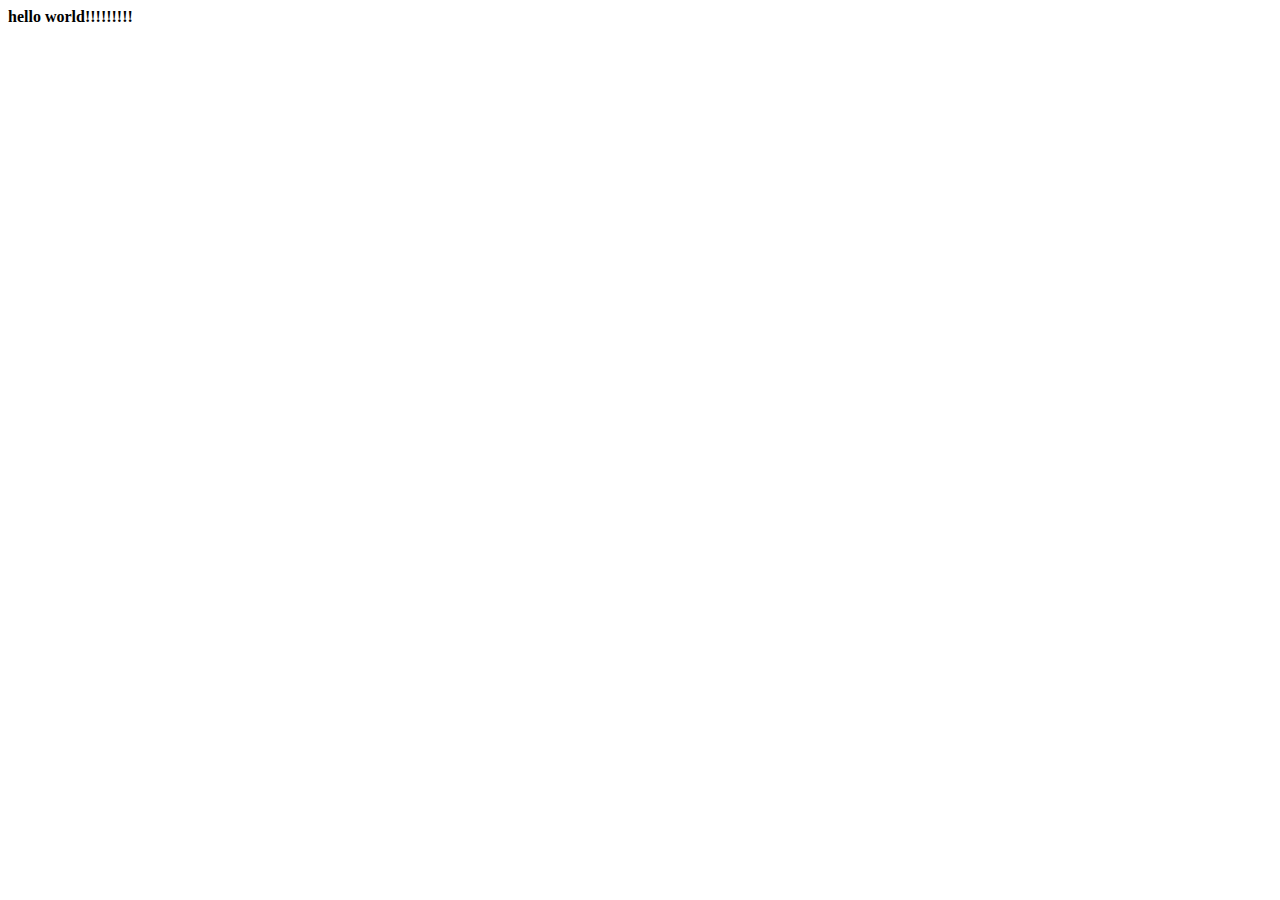
==== index.html @ 270ac905 "Hello World Change" ====
<!DOCTYPE html>
<html lang="en">
  <head>
    <meta charset="UTF-8">
    <title>Fork Me! FCC: Test Suite Template</title>
    <link rel="stylesheet" href="css/style.css">
  </head>

  <body>
    <script src="https://cdn.freecodecamp.org/testable-projects-fcc/v1/bundle.js"></script>
    <b>hello world!!!!!!!!!</b>

    <!--

    Hello Camper!

    For now, the test suite only works in Chrome!
    Please read the README below in the JS Editor before beginning.
    Feel free to delete this message once you have read it.
    Good luck and Happy Coding!

    - The freeCodeCamp Team

    -->
    <script  src="js/index.js"></script>
  </body>
</html>
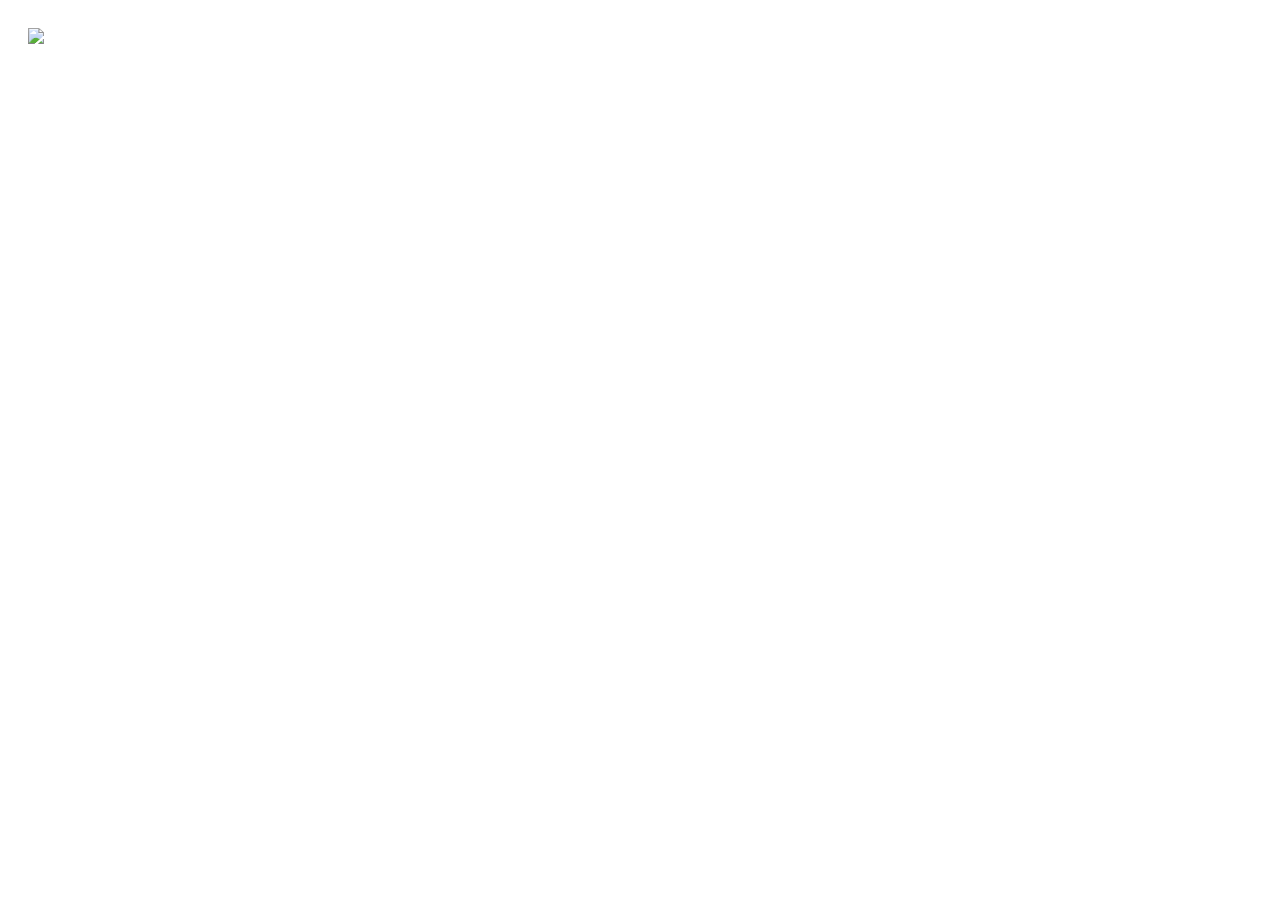
==== commit ae54212d: "Adding img" ====
--- a/index.html
+++ b/index.html
@@ -7,21 +7,8 @@
   </head>
 
   <body>
-    <script src="https://cdn.freecodecamp.org/testable-projects-fcc/v1/bundle.js"></script>
-    <b>hello world!!!!!!!!!</b>
-
-    <!--
-
-    Hello Camper!
-
-    For now, the test suite only works in Chrome!
-    Please read the README below in the JS Editor before beginning.
-    Feel free to delete this message once you have read it.
-    Good luck and Happy Coding!
-
-    - The freeCodeCamp Team
-
-    -->
-    <script  src="js/index.js"></script>
+    <header id="header">
+      <img id="header-img" src="https://districtdogs.com/wp-content/uploads/2019/09/DD_Logo.svg"></img>
+    </header>
   </body>
 </html>
--- a/css/style.css
+++ b/css/style.css
@@ -0,0 +1,5 @@
+#header-img{
+ width:300px;
+ height:auto;
+ padding:20px;
+}
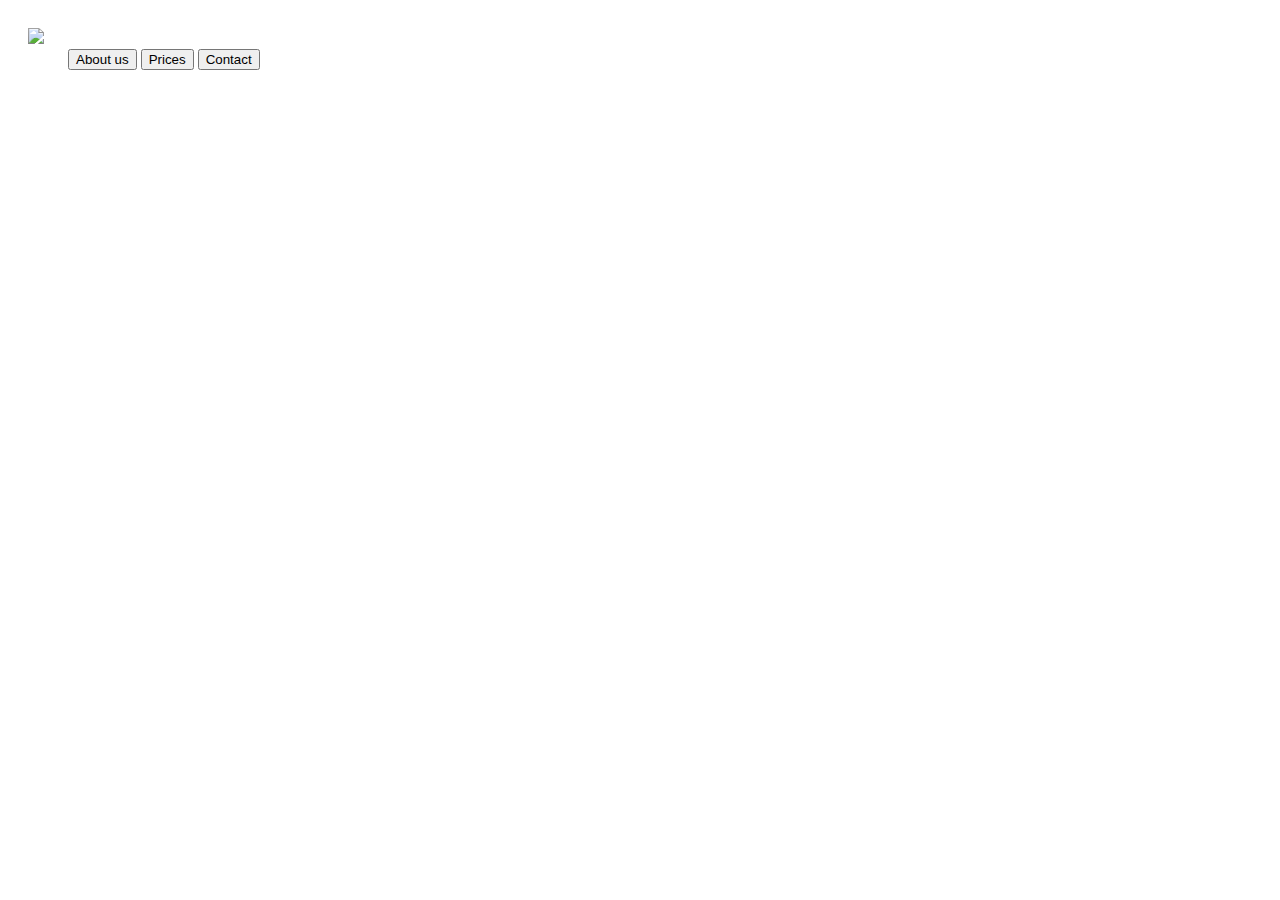
==== commit 150d050e: "commit" ====
--- a/index.html
+++ b/index.html
@@ -8,7 +8,13 @@
 
   <body>
     <header id="header">
+      <nav id="nav-bar">
       <img id="header-img" src="https://districtdogs.com/wp-content/uploads/2019/09/DD_Logo.svg"></img>
+      <button class="nav-link">About us</button>
+      <button class="nav-link">Prices</button>
+      <button class="nav-link">Contact
+      </button>
+      </nav>
     </header>
   </body>
 </html>
--- a/css/style.css
+++ b/css/style.css
@@ -1,5 +1,8 @@
 #header-img{
- width:300px;
+ width:200px;
  height:auto;
  padding:20px;
 }
+#nav-bar{
+    padding: auto;
+}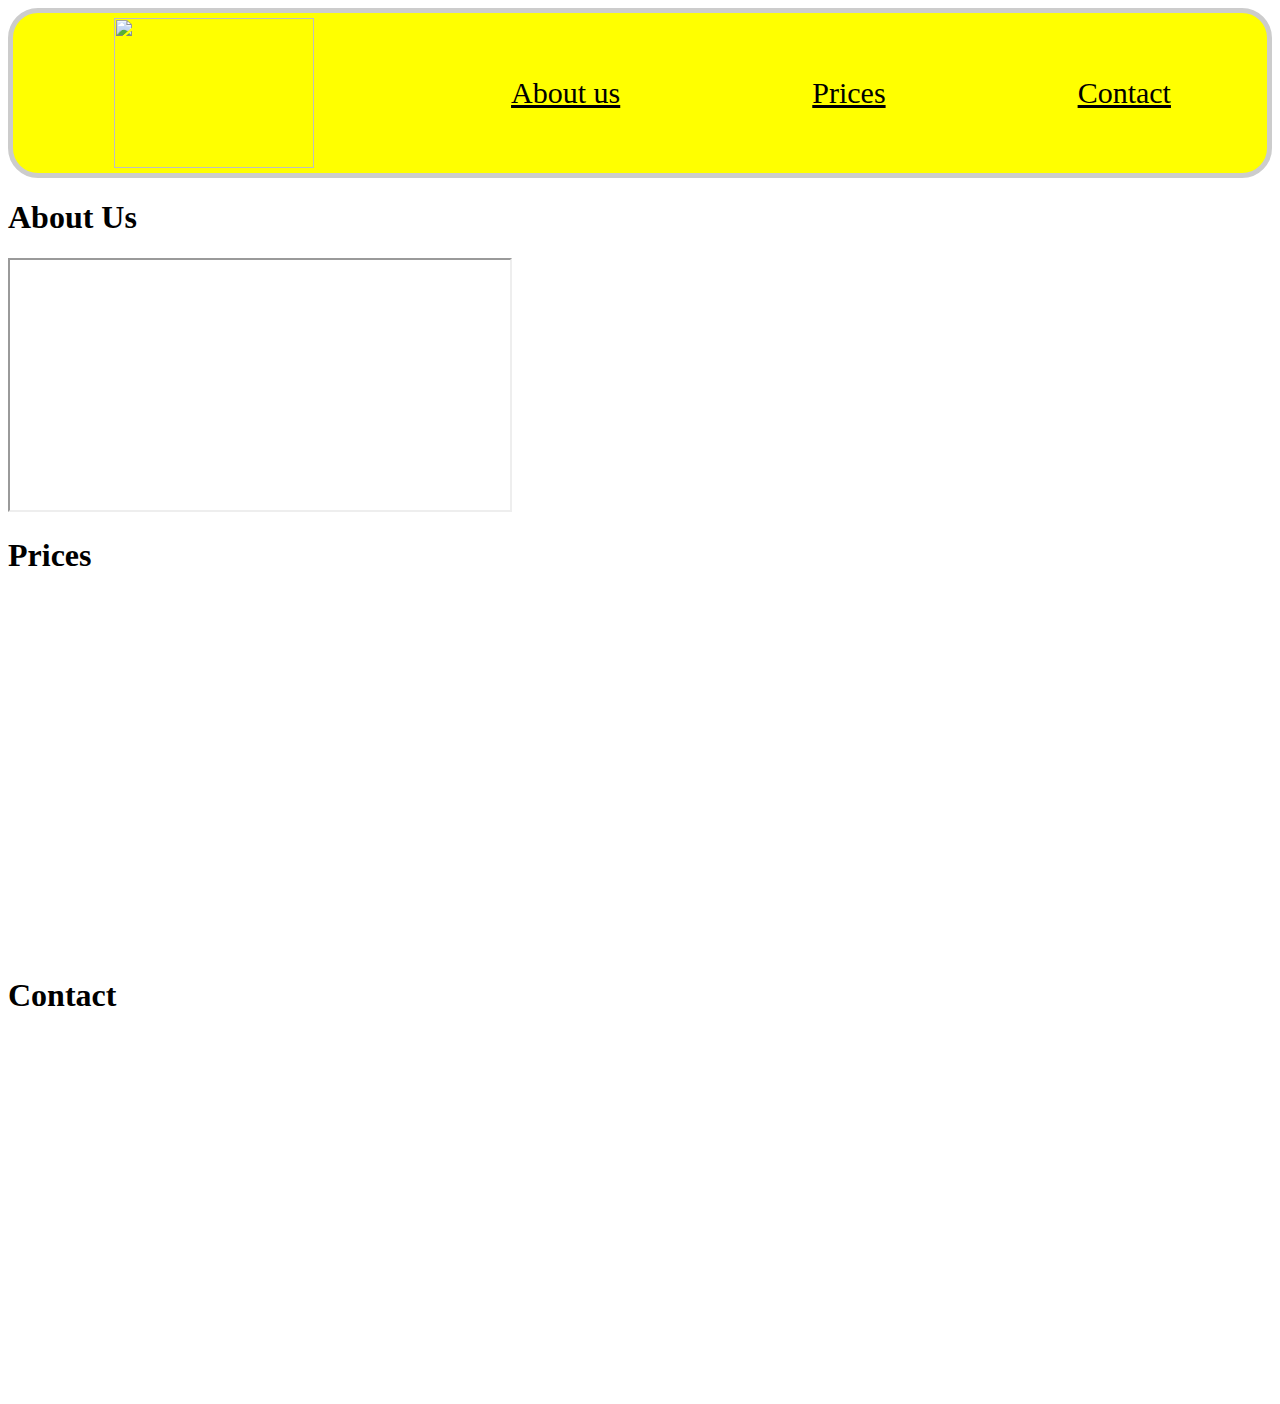
==== commit 1d942851: "#" ====
--- a/index.html
+++ b/index.html
@@ -9,12 +9,25 @@
   <body>
     <header id="header">
       <nav id="nav-bar">
-      <img id="header-img" src="https://districtdogs.com/wp-content/uploads/2019/09/DD_Logo.svg"></img>
-      <button class="nav-link">About us</button>
-      <button class="nav-link">Prices</button>
-      <button class="nav-link">Contact
-      </button>
+        <img id="header-img" src="https://districtdogs.com/wp-content/uploads/2019/09/DD_Logo.svg"></img>
+        <a class="nav-link" href="#about-us">About us</a>
+        <a class="nav-link" href="#prices">Prices</a>
+        <a class="nav-link" href="#contact">Contact</a>
       </nav>
     </header>
+
+    <div id="about-us">
+      <h1>About Us</h1>
+      <iframe id="video" src="https://www.youtube.com/embed/L3MtFGWRXAA" width="500" height="250"></iframe>
+    </div>
+
+    <div id="prices">
+      <h1>Prices</h1>
+    </div><br><br><br><br><br><br><br><br><br><br><br><br><br><br><br><br><br><br><br><br>
+
+    <div id="contact">
+      <h1>Contact</h1>
+    </div><br><br><br><br><br><br><br><br><br><br><br><br><br><br><br><br><br><br><br><br>
+
   </body>
 </html>
--- a/css/style.css
+++ b/css/style.css
@@ -1,8 +1,23 @@
+body{
+
+}
+
 #header-img{
  width:200px;
- height:auto;
- padding:20px;
+ height:150px;
+ padding:5px;
 }
+
 #nav-bar{
-    padding: auto;
-}+  border: 5px solid #ccc;
+  display: flex;
+  justify-content:space-around;
+  align-items: center;
+  background-color: yellow;
+  border-radius: 30px;
+}
+
+.nav-link{
+  font-size: 30px;
+  color:black;
+}
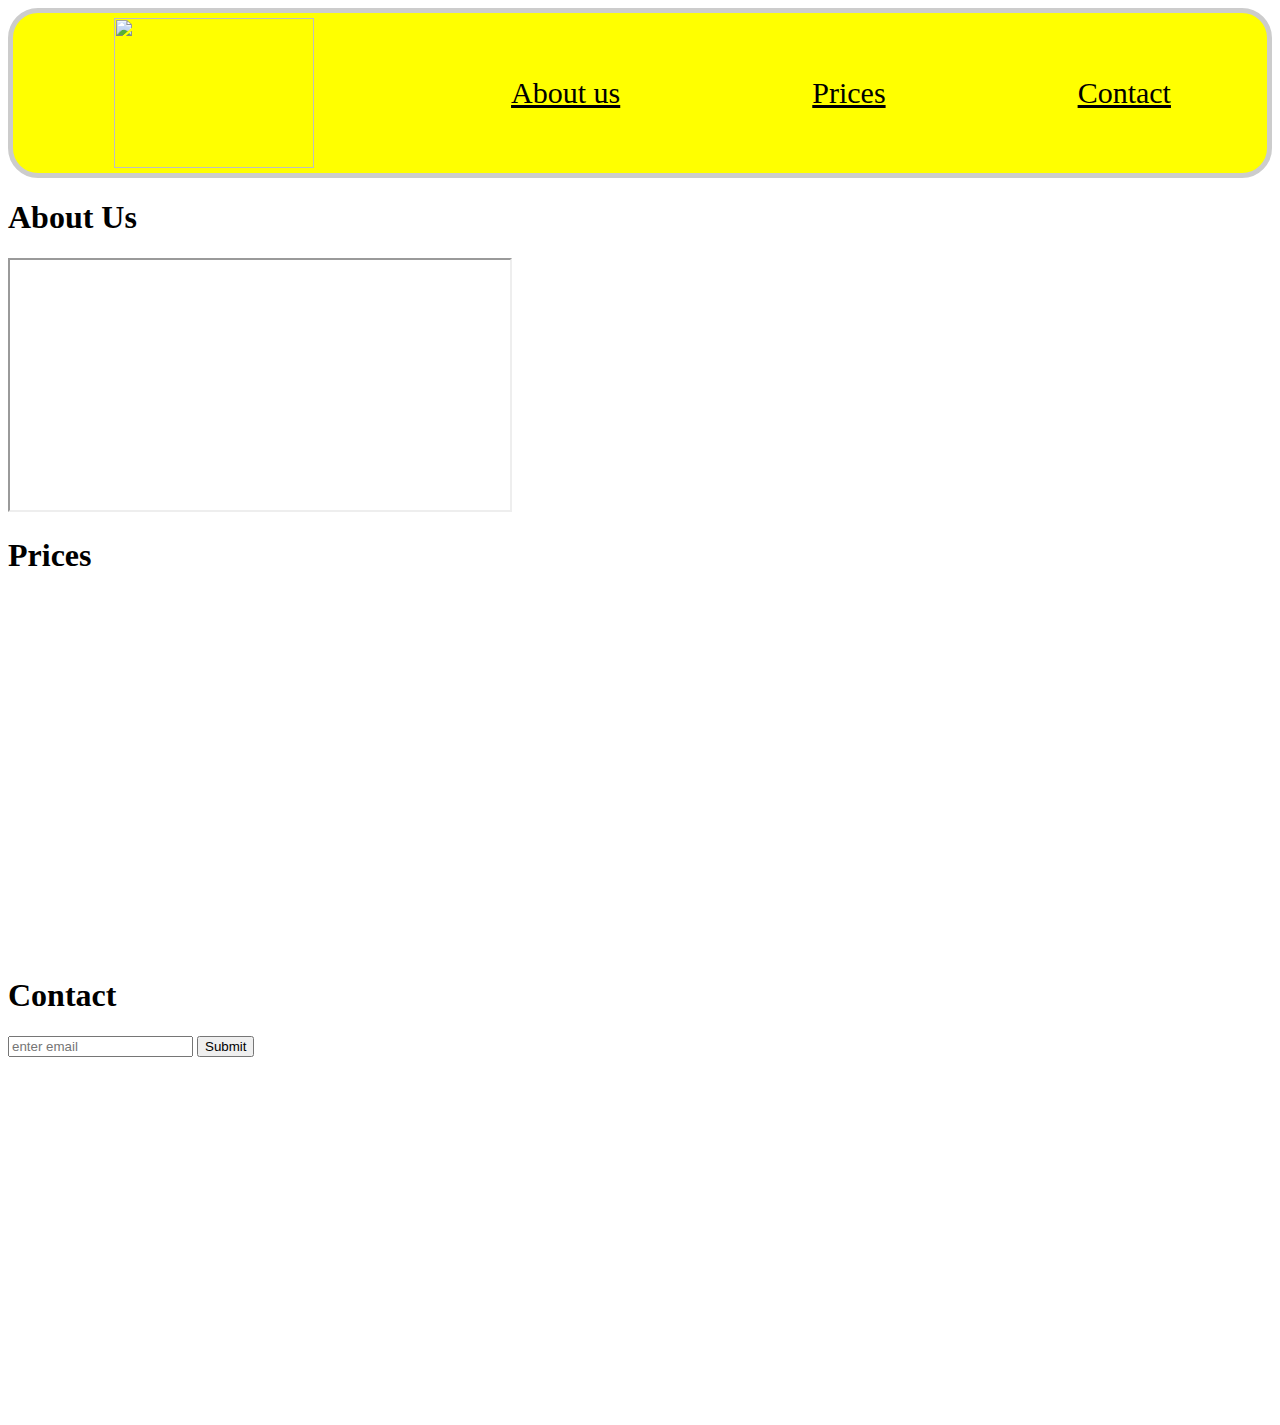
==== commit 94558b04: "commit" ====
--- a/index.html
+++ b/index.html
@@ -27,6 +27,10 @@
 
     <div id="contact">
       <h1>Contact</h1>
+      <form id="form" action="https://www.freecodecamp.com/email-submit">
+        <input id="email" type="email" placeholder="enter email" required>
+        <input id="submit" type="submit">
+      </form>
     </div><br><br><br><br><br><br><br><br><br><br><br><br><br><br><br><br><br><br><br><br>
 
   </body>
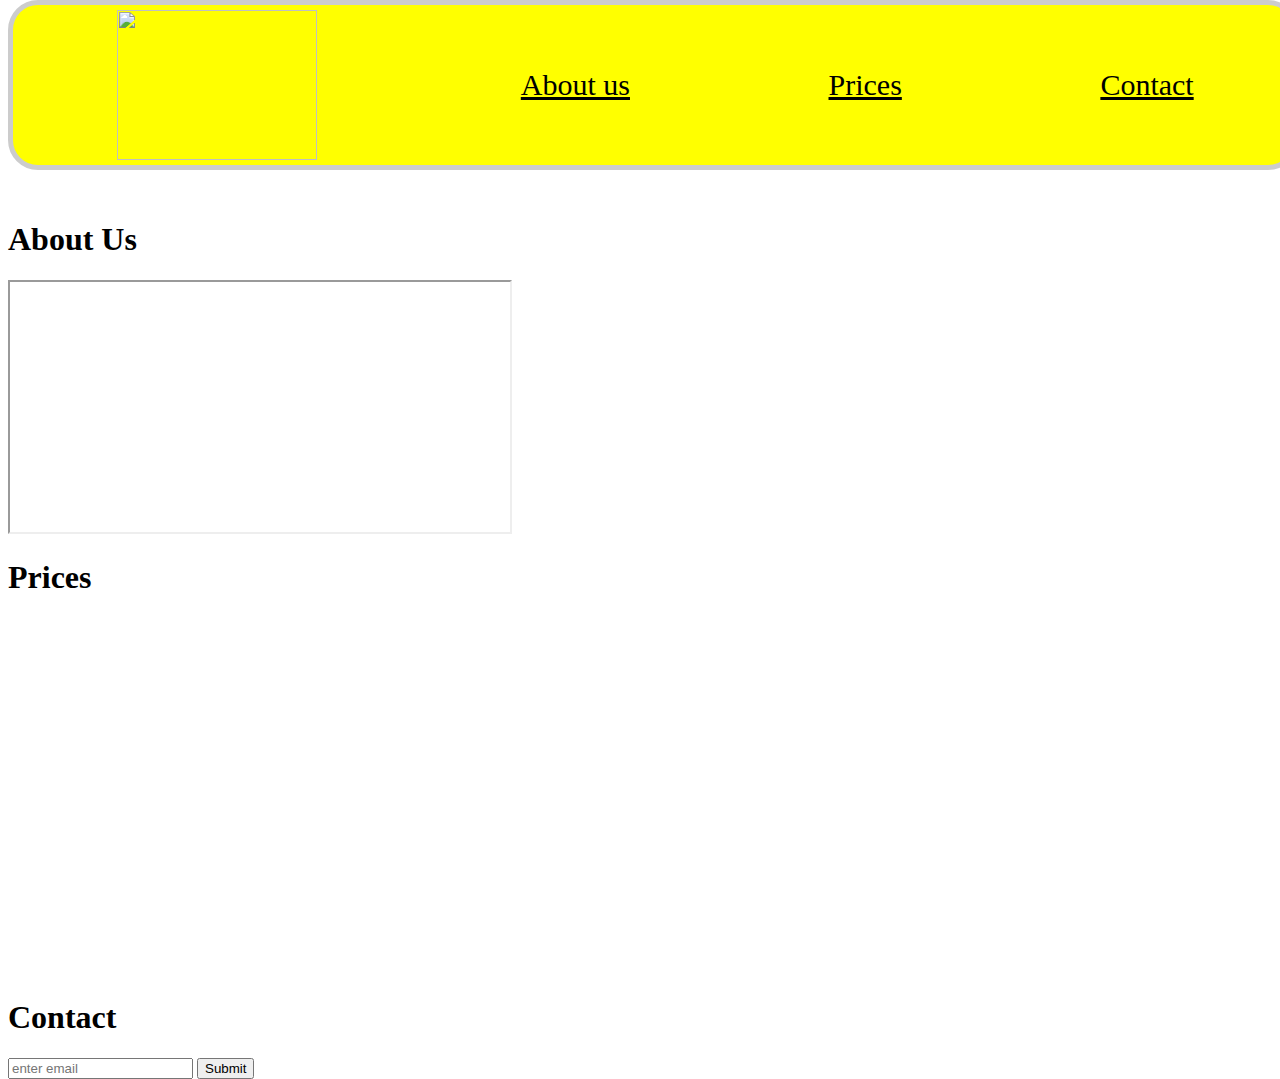
==== commit 74d9dc72: "Jquery" ====
--- a/index.html
+++ b/index.html
@@ -15,23 +15,23 @@
         <a class="nav-link" href="#contact">Contact</a>
       </nav>
     </header>
+    <div id="body-container">
+      <div id="about-us">
+        <h1>About Us</h1>
+        <iframe id="video" src="https://www.youtube.com/embed/L3MtFGWRXAA" width="500" height="250"></iframe>
+      </div>
 
-    <div id="about-us">
-      <h1>About Us</h1>
-      <iframe id="video" src="https://www.youtube.com/embed/L3MtFGWRXAA" width="500" height="250"></iframe>
+      <div id="prices">
+        <h1>Prices</h1>
+      </div><br><br><br><br><br><br><br><br><br><br><br><br><br><br><br><br><br><br><br><br>
+
+      <div id="contact">
+        <h1>Contact</h1>
+        <form id="form" action="https://www.freecodecamp.com/email-submit">
+          <input id="email" type="email" placeholder="enter email" required>
+          <input id="submit" type="submit">
+        </form>
+      </div>
     </div>
-
-    <div id="prices">
-      <h1>Prices</h1>
-    </div><br><br><br><br><br><br><br><br><br><br><br><br><br><br><br><br><br><br><br><br>
-
-    <div id="contact">
-      <h1>Contact</h1>
-      <form id="form" action="https://www.freecodecamp.com/email-submit">
-        <input id="email" type="email" placeholder="enter email" required>
-        <input id="submit" type="submit">
-      </form>
-    </div><br><br><br><br><br><br><br><br><br><br><br><br><br><br><br><br><br><br><br><br>
-
   </body>
 </html>
--- a/css/style.css
+++ b/css/style.css
@@ -9,15 +9,33 @@
 }
 
 #nav-bar{
+  position: fixed;
+  width: 100%;
+  top: 0px;
   border: 5px solid #ccc;
   display: flex;
   justify-content:space-around;
   align-items: center;
   background-color: yellow;
   border-radius: 30px;
+  z-index:2;
 }
 
 .nav-link{
   font-size: 30px;
   color:black;
 }
+
+@media only screen and (max-width: 600px) {
+  #body-container{
+  position:absolute;
+  top:200px;
+  z-index:1;
+  }
+}
+
+#body-container{
+position:absolute;
+top:200px;
+z-index:1;
+}
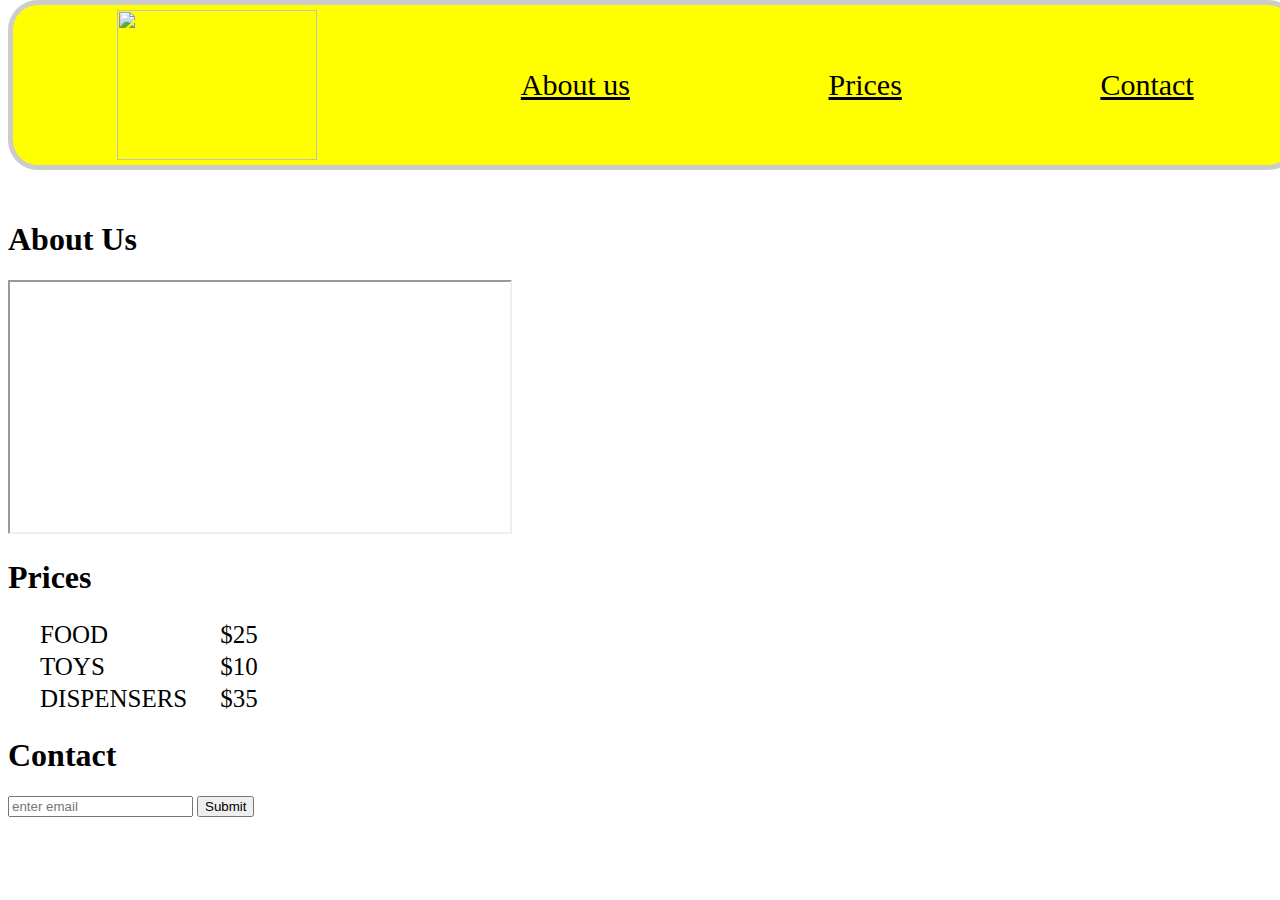
==== commit c9a89576: "commit" ====
--- a/index.html
+++ b/index.html
@@ -23,7 +23,21 @@
 
       <div id="prices">
         <h1>Prices</h1>
-      </div><br><br><br><br><br><br><br><br><br><br><br><br><br><br><br><br><br><br><br><br>
+        <table class="table">
+          <tr>
+            <td>FOOD</td>
+            <td>$25</td>
+          </tr>
+          <tr>
+            <td>TOYS</td>
+            <td>$10</td>
+          </tr>
+          <tr>
+            <td>DISPENSERS</td>
+            <td>$35</td>
+          </tr>
+        </table>
+      
 
       <div id="contact">
         <h1>Contact</h1>
--- a/css/style.css
+++ b/css/style.css
@@ -39,3 +39,9 @@
 top:200px;
 z-index:1;
 }
+td{
+  padding-left: 30px;  
+}
+.table{
+    font-size: 25px;
+}
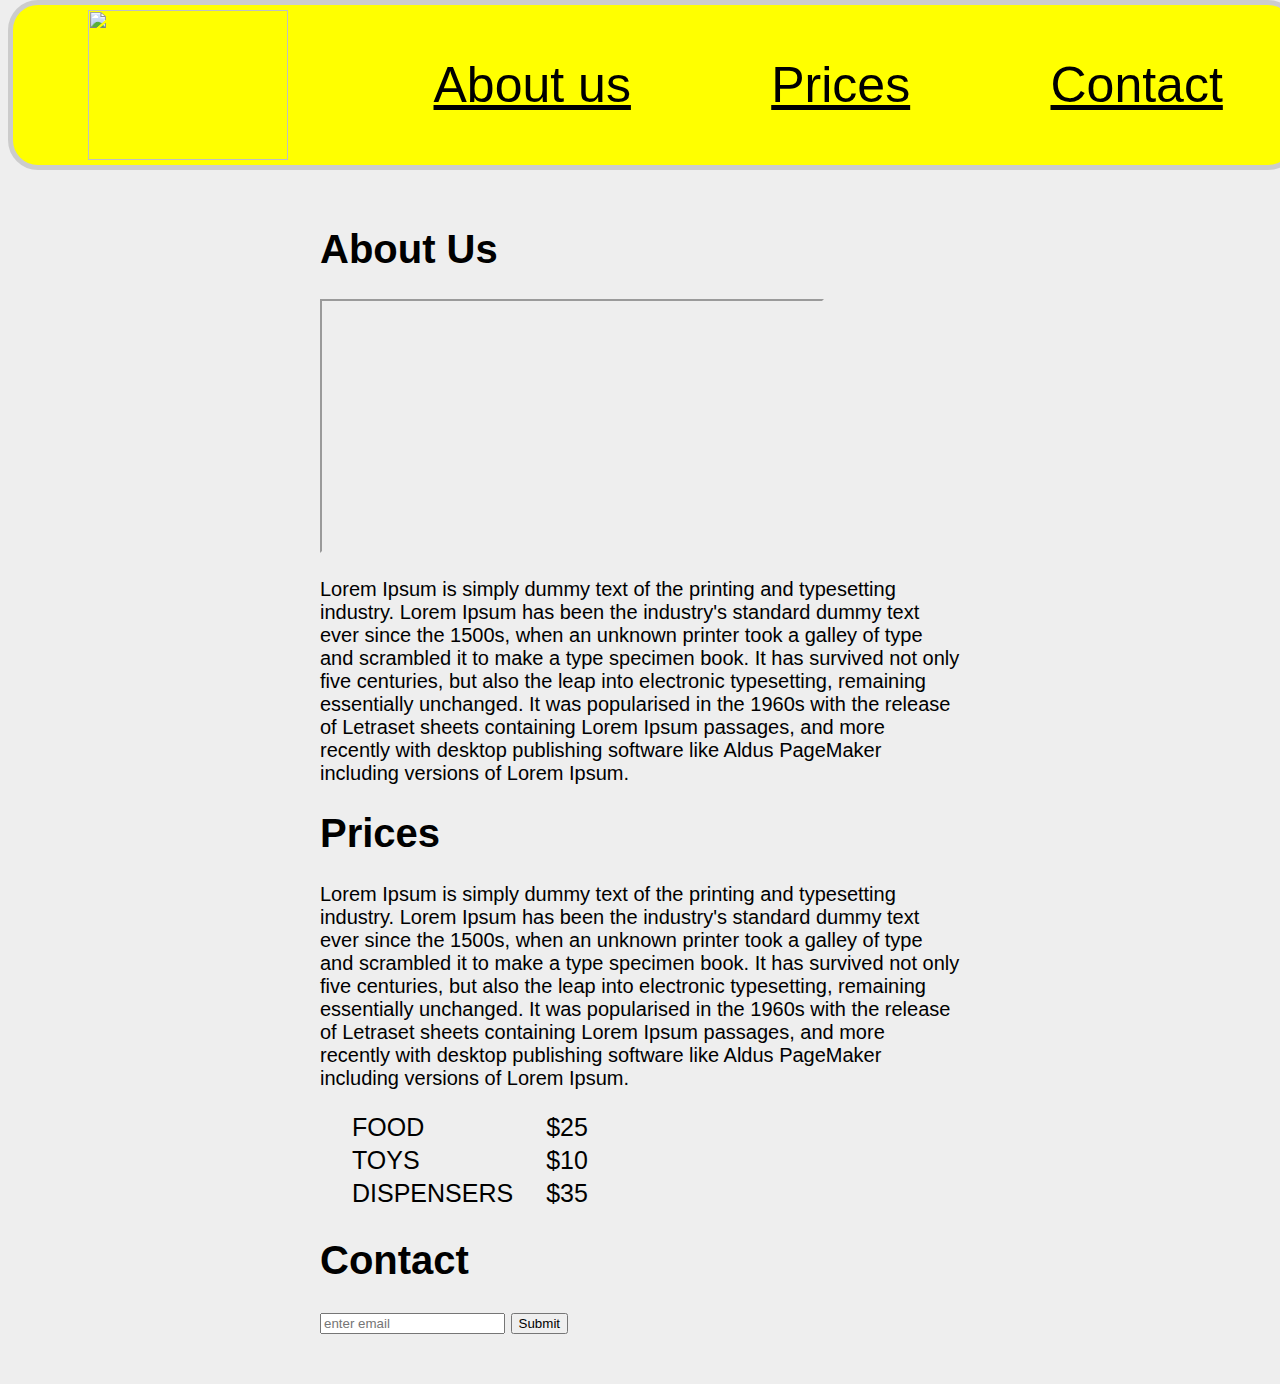
==== commit 579433ca: "final changes" ====
--- a/index.html
+++ b/index.html
@@ -15,14 +15,17 @@
         <a class="nav-link" href="#contact">Contact</a>
       </nav>
     </header>
-    <div id="body-container">
+    <div id="bodyContainer">
+
       <div id="about-us">
         <h1>About Us</h1>
         <iframe id="video" src="https://www.youtube.com/embed/L3MtFGWRXAA" width="500" height="250"></iframe>
+        <p>Lorem Ipsum is simply dummy text of the printing and typesetting industry. Lorem Ipsum has been the industry's standard dummy text ever since the 1500s, when an unknown printer took a galley of type and scrambled it to make a type specimen book. It has survived not only five centuries, but also the leap into electronic typesetting, remaining essentially unchanged. It was popularised in the 1960s with the release of Letraset sheets containing Lorem Ipsum passages, and more recently with desktop publishing software like Aldus PageMaker including versions of Lorem Ipsum.</p>
       </div>
 
       <div id="prices">
         <h1>Prices</h1>
+        <p>Lorem Ipsum is simply dummy text of the printing and typesetting industry. Lorem Ipsum has been the industry's standard dummy text ever since the 1500s, when an unknown printer took a galley of type and scrambled it to make a type specimen book. It has survived not only five centuries, but also the leap into electronic typesetting, remaining essentially unchanged. It was popularised in the 1960s with the release of Letraset sheets containing Lorem Ipsum passages, and more recently with desktop publishing software like Aldus PageMaker including versions of Lorem Ipsum.</p>
         <table class="table">
           <tr>
             <td>FOOD</td>
@@ -37,7 +40,8 @@
             <td>$35</td>
           </tr>
         </table>
-      
+      </div>
+
 
       <div id="contact">
         <h1>Contact</h1>
@@ -46,6 +50,7 @@
           <input id="submit" type="submit">
         </form>
       </div>
+
     </div>
   </body>
 </html>
--- a/css/style.css
+++ b/css/style.css
@@ -1,5 +1,6 @@
 body{
-
+  background-color: #eee;
+ font-family: sans-serif;
 }
 
 #header-img{
@@ -22,26 +23,35 @@
 }
 
 .nav-link{
-  font-size: 30px;
+  font-size: 50px;
   color:black;
 }
 
 @media only screen and (max-width: 600px) {
-  #body-container{
+  #bodyContainer{
   position:absolute;
   top:200px;
   z-index:1;
   }
 }
 
-#body-container{
-position:absolute;
-top:200px;
-z-index:1;
+#bodyContainer{
+  font-size:20px;
+  position:absolute;
+  top:200px;
+  z-index:1;
+  left: 50%;
+  transform: translate(-50%);
 }
+
 td{
-  padding-left: 30px;  
+  padding-left: 30px;
 }
+
 .table{
     font-size: 25px;
 }
+
+#form{
+  padding-bottom: 50px;
+}
